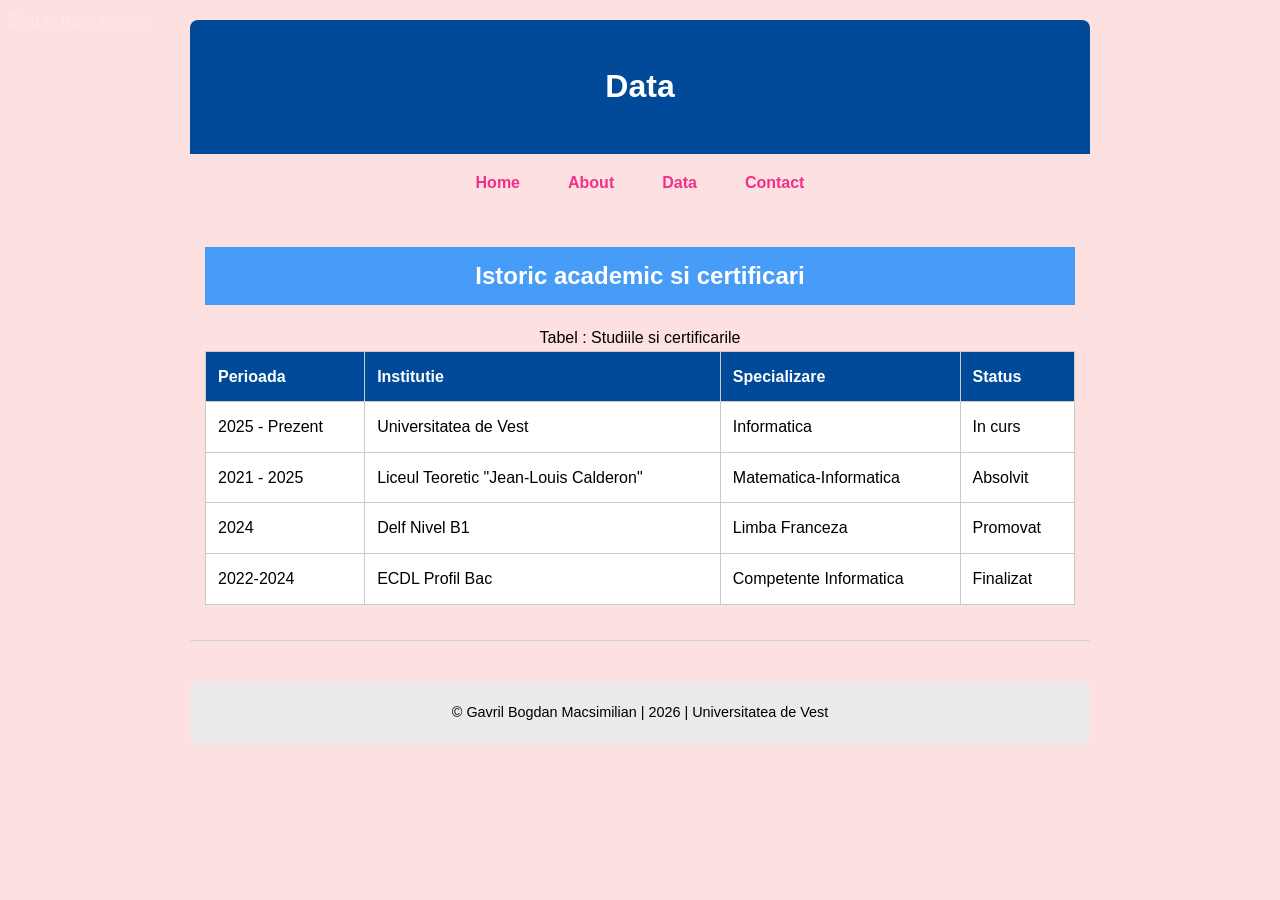
==== data.html @ 9b97a7da "Add files via upload" ====
<!doctype html>
<html lang="en">
  <head>
    <meta charset="UTF-8" />
    <meta name="viewport" content="width=device-width, initial-scale=1.0" />
    <title>Data</title>
    <link rel="stylesheet" href="style.css" />
  </head>
  <body>
    <a href="#main-content" class="skip-link">Skip to main content</a>
    <header><h1>Data</h1></header>
    <nav>
      <ul>
        <li><a href="index.html">Home</a></li>
        <li><a href="about.html">About</a></li>
        <li><a href="data.html">Data</a></li>
        <li><a href="contact.html">Contact</a></li>
      </ul>
    </nav>
    <main id="main-content">
      <section>
        <h2 class="b-table-h2">Istoric academic si certificari</h2>
        <table>
          <caption>
            Tabel : Studiile si certificarile
          </caption>
          <thead>
            <tr>
              <th scope="col">Perioada</th>
              <th scope="col">Institutie</th>
              <th scope="col">Specializare</th>
              <th scope="col">Status</th>
            </tr>
          </thead>
          <tbody>
            <tr>
              <td>2025 - Prezent</td>
              <td>Universitatea de Vest</td>
              <td>Informatica</td>
              <td>In curs</td>
            </tr>
            <tr>
              <td>2021 - 2025</td>
              <td>Liceul Teoretic "Jean-Louis Calderon"</td>
              <td>Matematica-Informatica</td>
              <td>Absolvit</td>
            </tr>
            <tr>
              <td>2024</td>
              <td>Delf Nivel B1</td>
              <td>Limba Franceza</td>
              <td>Promovat</td>
            </tr>
            <tr>
              <td>2022-2024</td>
              <td>ECDL Profil Bac</td>
              <td>Competente Informatica</td>
              <td>Finalizat</td>
            </tr>
          </tbody>
        </table>
      </section>
    </main>
    <footer>
      &copy; Gavril Bogdan Macsimilian | 2026 | Universitatea de Vest
    </footer>
  </body>
</html>
---- style.css ----
body {
  font-family: sans-serif;
  line-height: 1.6;
  background-color: #fde0e0;
  margin: auto;
  padding: 20px;
  max-width: 900px;
}
nav ul {
  display: flex;
  justify-content: center;
  list-style: none;
  gap: 3rem;
  padding: 0;
}
nav a {
  color: rgb(243, 47, 142);
  text-decoration: none;
  font-weight: bold;
}
nav a:hover {
  text-decoration: underline;
  color: #9f2865;
}
.skip-link {
  position: absolute;
  top: 0;
  left: 0;
  text-decoration: none;
  color: rgb(252, 232, 232);
  padding: 8px;
  z-index: 100;
}
section {
  margin-bottom: 20px;
  padding: 15px;
  border-bottom: 1px solid #d3d3d3;
}
header {
  background: #004a99;
  color: white;
  text-align: center;
  padding: 20px;
  border-radius: 8px 8px 0 0;
}
footer {
  text-align: center;
  font-size: 0.9rem;
  margin-top: 40px;
  padding: 20px;
  background-color: #eceaea;
}
table {
  width: 100%;
  border-collapse: collapse;
  margin: 20px 0;
  background-color: #fff;
}
th,
td {
  border: 1px solid #ccc9c9;
  padding: 12px;
  text-align: left;
}
th {
  background-color: #004a99;
  color: white;
}
.b-table-h2 {
  background-color: #479cf7;
  text-align: center;
  margin-bottom: 5px;
  padding: 10px;
  color: white;
  font-weight: bold;
}
fieldset {
  border: 2px solid #003999;
  border-radius: 8px;
  padding: 20px;
}
legend {
  font-weight: bold;
  padding: 0 20px;
}
label {
  display: block;
  margin-bottom: 5px;
}
input,
textarea,
select {
  width: 100%;
  padding: 0;
  box-sizing: border-box;
}
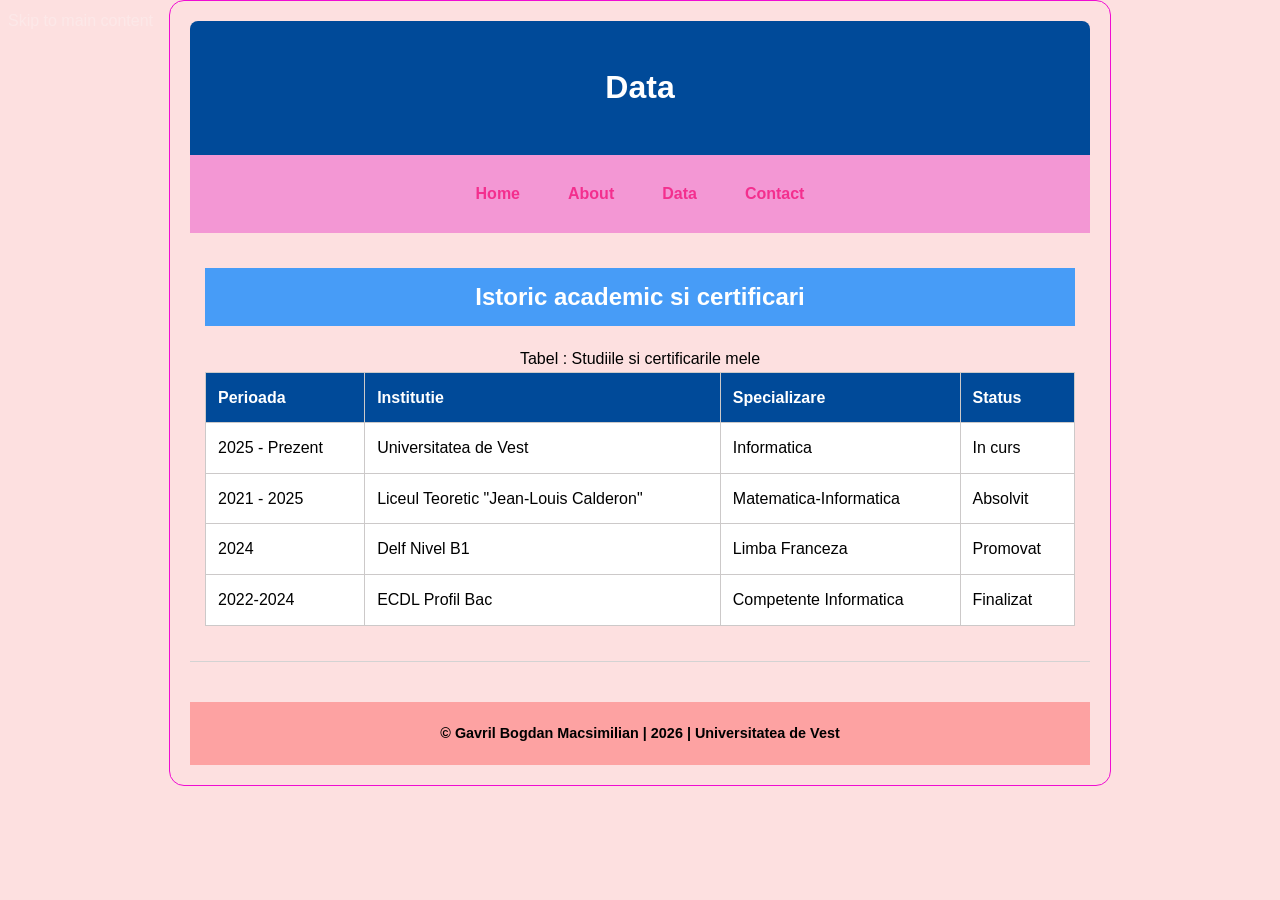
==== commit f819c92e: "Add files via upload" ====
--- a/data.html
+++ b/data.html
@@ -22,7 +22,7 @@
         <h2 class="b-table-h2">Istoric academic si certificari</h2>
         <table>
           <caption>
-            Tabel : Studiile si certificarile
+            Tabel : Studiile si certificarile mele
           </caption>
           <thead>
             <tr>
--- a/style.css
+++ b/style.css
@@ -5,6 +5,12 @@
   margin: auto;
   padding: 20px;
   max-width: 900px;
+  border: 1px solid #f00cd2;
+  border-radius: 15px;
+}
+nav {
+  background-color: #f397d4;
+  padding: 10px;
 }
 nav ul {
   display: flex;
@@ -48,7 +54,8 @@
   font-size: 0.9rem;
   margin-top: 40px;
   padding: 20px;
-  background-color: #eceaea;
+  background-color: #fda2a2;
+  font-weight: bold;
 }
 table {
   width: 100%;
